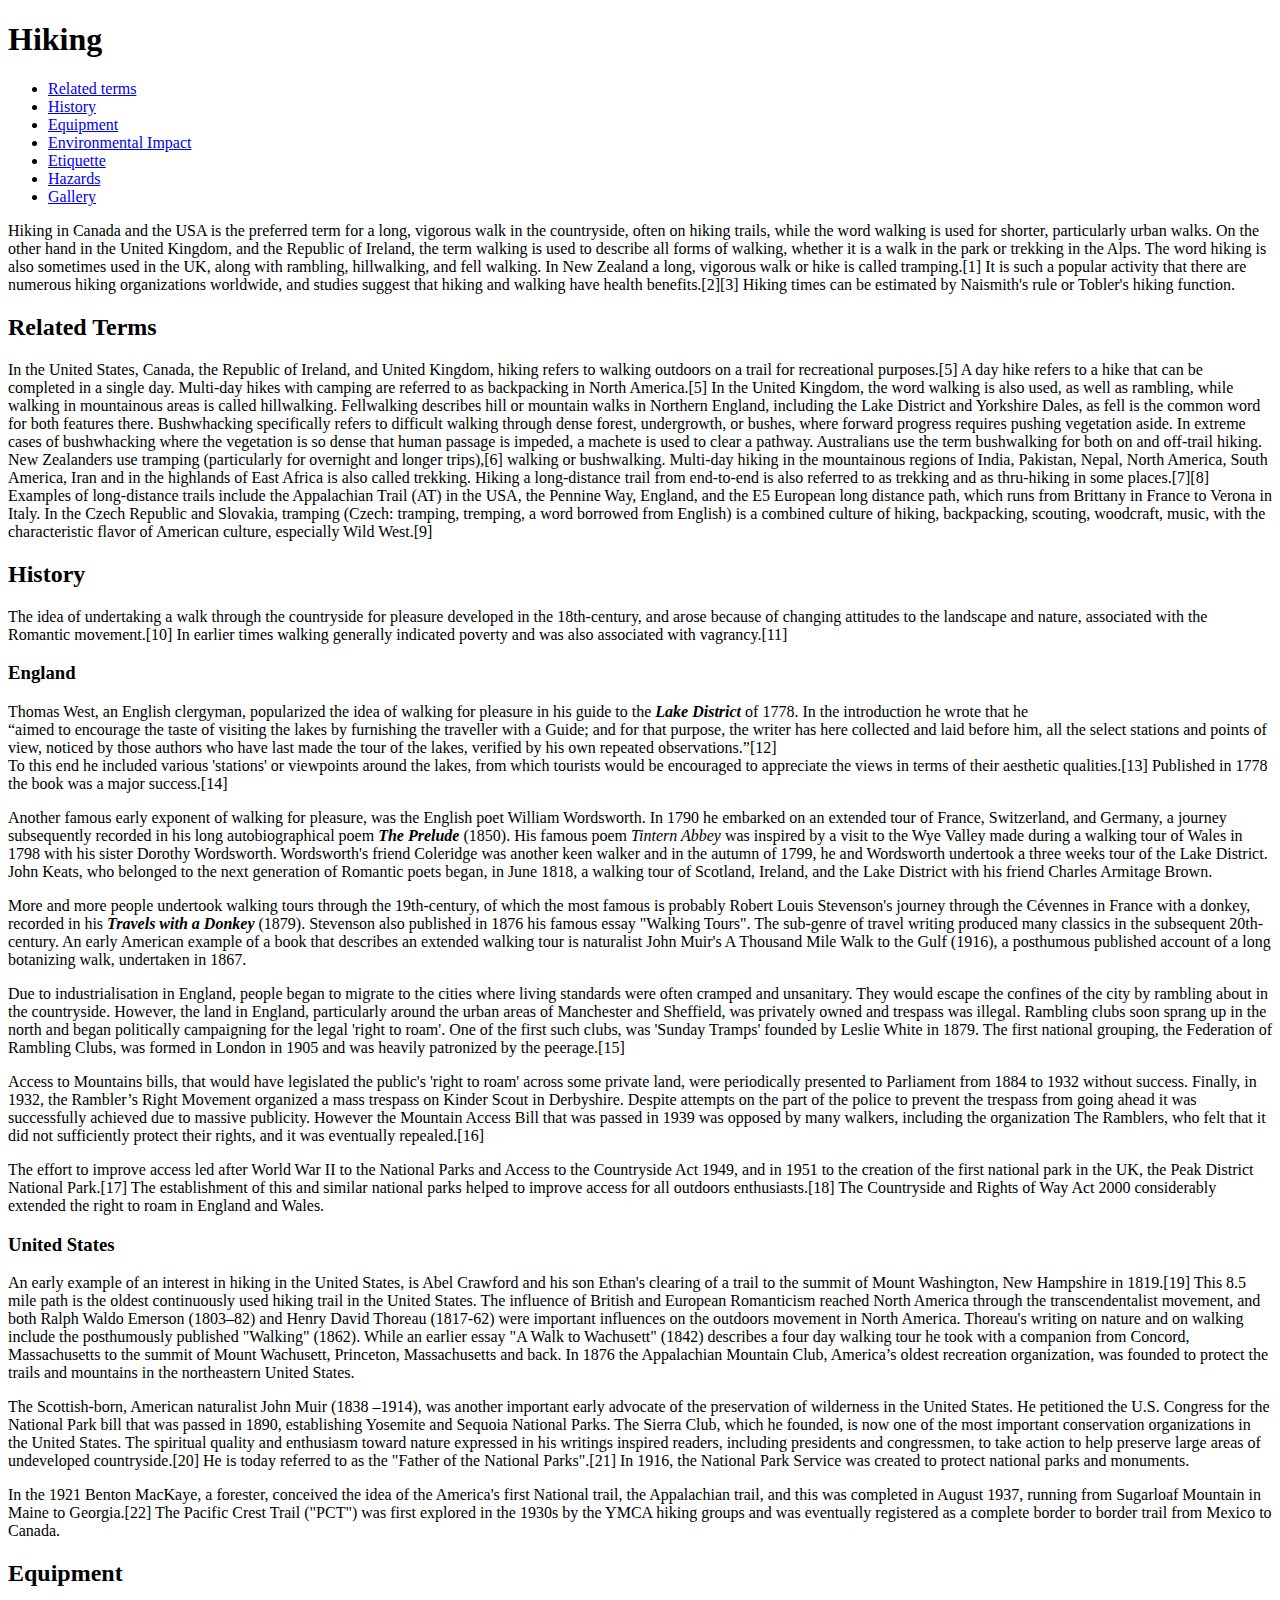
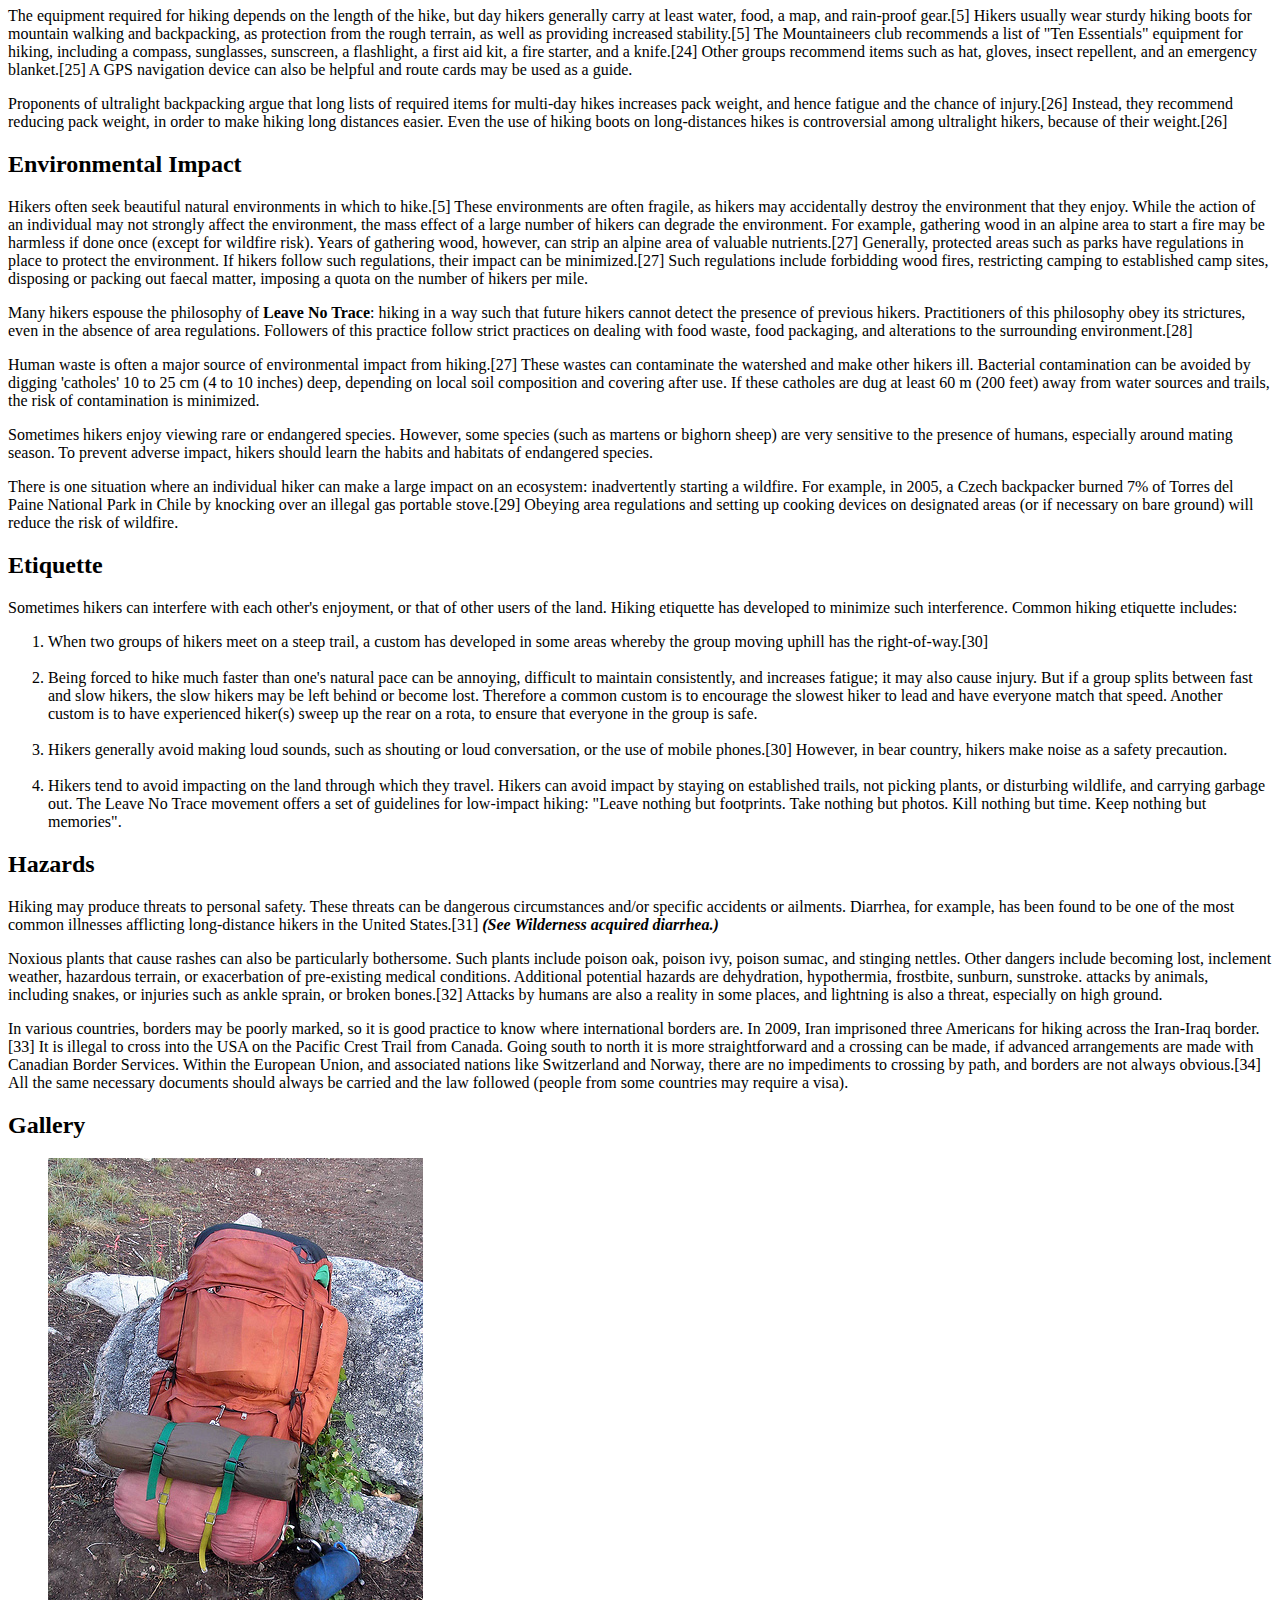
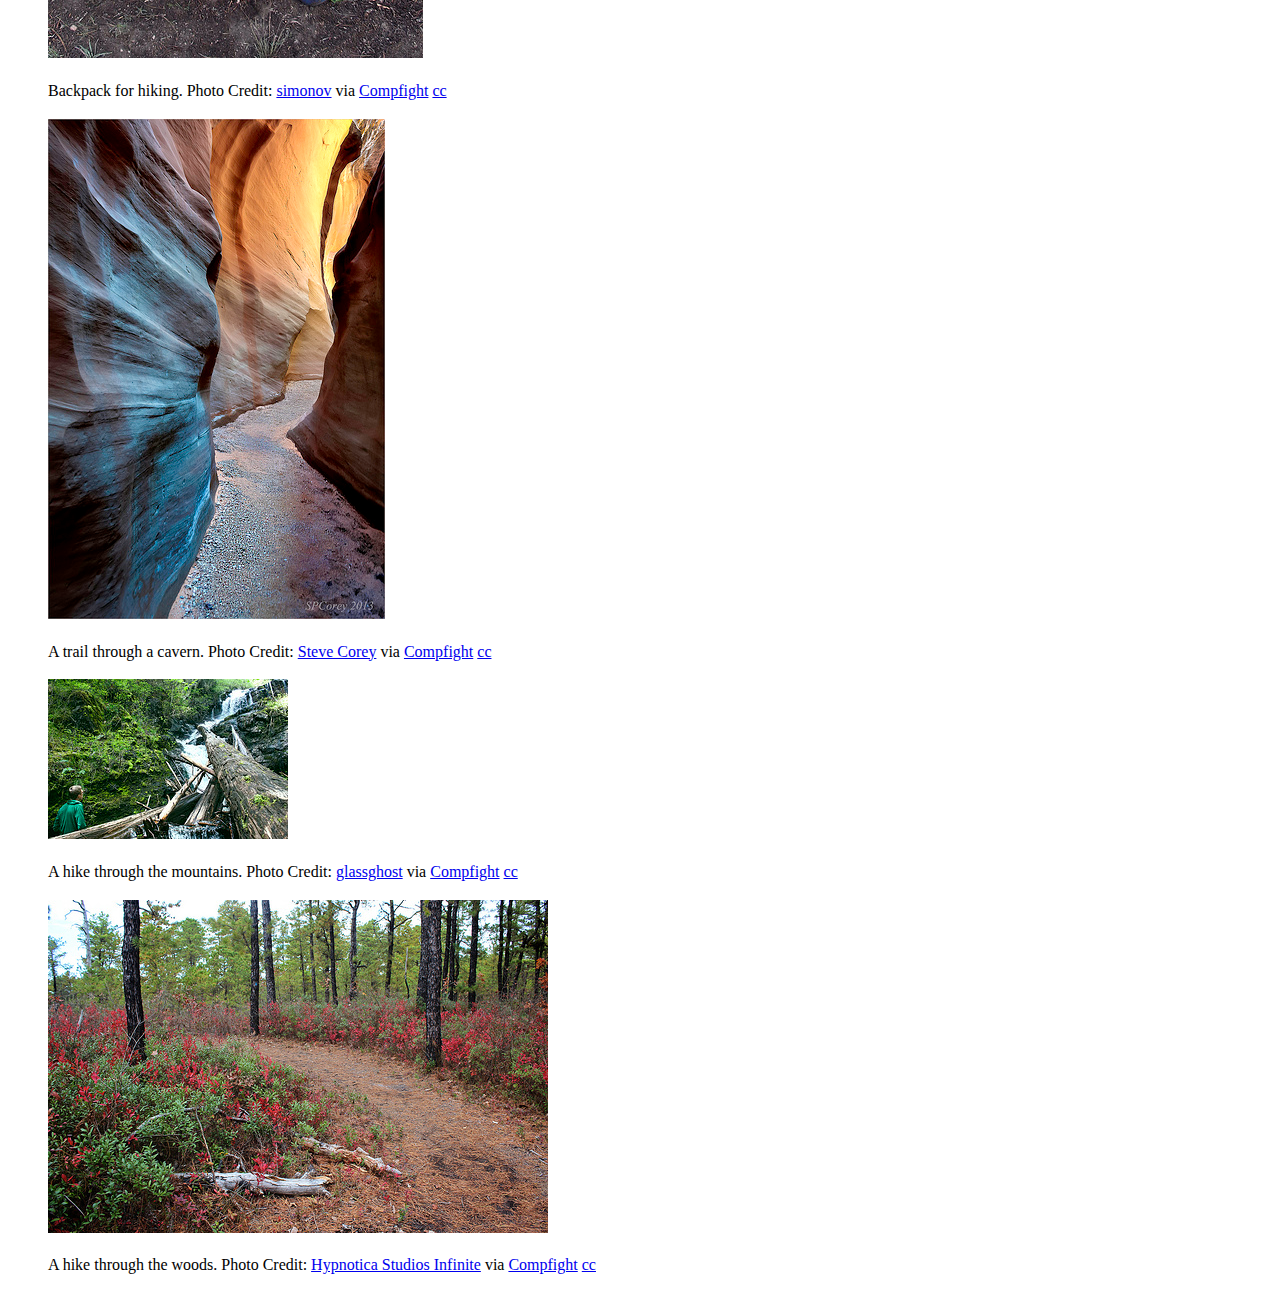
==== Crane-Ashley-final-project1/index.html @ 52a47ed9 "Project 1" ====
<!DOCTYPE html>
<html lang= "en">
<head>
 <meta charset= "utf-8" />
 <title>Hiking</title>
 </head>
 <body>
  <h1 id="top">Hiking</h1>
  <ul>
    <li><a href="#relatedterms">Related terms</a>
    <li><a href="#history">History</a>
    <li><a href="#equipment">Equipment</a>
    <li><a href="#environmentalimpact">Environmental Impact</a>
    <li><a href="#etiquette">Etiquette</a>
    <li><a href="#hazards">Hazards</a>
    <li><a href="#gallery">Gallery</a>
   </ul> 
<p>Hiking in Canada and the USA is the preferred term for a long, vigorous walk in the countryside, often on hiking trails, while the word walking is used for shorter, particularly urban walks. On the other hand in the United Kingdom, and the Republic of Ireland, the term walking is used to describe all forms of walking, whether it is a walk in the park or trekking in the Alps. The word hiking is also sometimes used in the UK, along with rambling, hillwalking, and fell walking. In New Zealand a long, vigorous walk or hike is called tramping.[1] It is such a popular activity that there are numerous hiking organizations worldwide, and studies suggest that hiking and walking have health benefits.[2][3] Hiking times can be estimated by Naismith's rule or Tobler's hiking function.</p>
<h2 id="relatedterms">Related Terms</h2>
  <p>In the United States, Canada, the Republic of Ireland, and United Kingdom, hiking refers to walking outdoors on a trail for recreational purposes.[5] A day hike refers to a hike that can be completed in a single day. Multi-day hikes with camping are referred to as backpacking in North America.[5] In the United Kingdom, the word walking is also used, as well as rambling, while walking in mountainous areas is called hillwalking. Fellwalking describes hill or mountain walks in Northern England, including the Lake District and Yorkshire Dales, as fell is the common word for both features there. Bushwhacking specifically refers to difficult walking through dense forest, undergrowth, or bushes, where forward progress requires pushing vegetation aside. In extreme cases of bushwhacking where the vegetation is so dense that human passage is impeded, a machete is used to clear a pathway. Australians use the term bushwalking for both on and off-trail hiking. New Zealanders use tramping (particularly for overnight and longer trips),[6] walking or bushwalking. Multi-day hiking in the mountainous regions of India, Pakistan, Nepal, North America, South America, Iran and in the highlands of East Africa is also called trekking. Hiking a long-distance trail from end-to-end is also referred to as trekking and as thru-hiking in some places.[7][8] Examples of long-distance trails include the Appalachian Trail (AT) in the USA, the Pennine Way, England, and the E5 European long distance path, which runs from Brittany in France to Verona in Italy.
In the Czech Republic and Slovakia, tramping (Czech: tramping, tremping, a word borrowed from English) is a combined culture of hiking, backpacking, scouting, woodcraft, music, with the characteristic flavor of American culture, especially Wild West.[9]</p>
<h2 id="history">History</h2>
<p>The idea of undertaking a walk through the countryside for pleasure developed in the 18th-century, and arose because of changing attitudes to the landscape and nature, associated with the Romantic movement.[10] In earlier times walking generally indicated poverty and was also associated with vagrancy.[11]</p>
<h3>England</h3>
<p>Thomas West, an English clergyman, popularized the idea of walking for pleasure in his guide to the <em><strong>Lake District</strong></em> of 1778. In the introduction he wrote that he <br /> <q>aimed

to encourage the taste of visiting the lakes by furnishing the traveller with a Guide; and for that purpose, the writer has here collected and laid before him, all the select stations and points of view, noticed by those authors who have last made the tour of the lakes, verified by his own repeated observations.</q>[12] <br />

To this end he included various 'stations' or viewpoints around the lakes, from which tourists would be encouraged to appreciate the views in terms of their aesthetic qualities.[13] Published in 1778 the book was a major success.[14]</p>

<p>Another famous early exponent of walking for pleasure, was the English poet William Wordsworth. In 1790 he embarked on an extended tour of France, Switzerland, and Germany, a journey subsequently recorded in his long autobiographical poem <em><strong>The Prelude</strong></em> (1850). His famous poem <em>Tintern Abbey</em> was inspired by a visit to the Wye Valley made during a walking tour of Wales in 1798 with his sister Dorothy Wordsworth. Wordsworth's friend Coleridge was another keen walker and in the autumn of 1799, he and Wordsworth undertook a three weeks tour of the Lake District. John Keats, who belonged to the next generation of Romantic poets began, in June 1818, a walking tour of Scotland, Ireland, and the Lake District with his friend Charles Armitage Brown.</p>

<p>More and more people undertook walking tours through the 19th-century, of which the most famous is probably Robert Louis Stevenson's journey through the Cévennes in France with a donkey, recorded in his <em><strong>Travels with a Donkey</strong></em> (1879). Stevenson also published in 1876 his famous essay "Walking Tours". The sub-genre of travel writing produced many classics in the subsequent 20th-century. An early American example of a book that describes an extended walking tour is naturalist John Muir's A Thousand Mile Walk to the Gulf (1916), a posthumous published account of a long botanizing walk, undertaken in 1867.</p>

<p>Due to industrialisation in England, people began to migrate to the cities where living standards were often cramped and unsanitary. They would escape the confines of the city by rambling about in the countryside. However, the land in England, particularly around the urban areas of Manchester and Sheffield, was privately owned and trespass was illegal. Rambling clubs soon sprang up in the north and began politically campaigning for the legal 'right to roam'. One of the first such clubs, was 'Sunday Tramps' founded by Leslie White in 1879. The first national grouping, the Federation of Rambling Clubs, was formed in London in 1905 and was heavily patronized by the peerage.[15]</p>

<p>Access to Mountains bills, that would have legislated the public's 'right to roam' across some private land, were periodically presented to Parliament from 1884 to 1932 without success. Finally, in 1932, the Rambler’s Right Movement organized a mass trespass on Kinder Scout in Derbyshire. Despite attempts on the part of the police to prevent the trespass from going ahead it was successfully achieved due to massive publicity. However the Mountain Access Bill that was passed in 1939 was opposed by many walkers, including the organization The Ramblers, who felt that it did not sufficiently protect their rights, and it was eventually repealed.[16]</p>

<p>The effort to improve access led after World War II to the National Parks and Access to the Countryside Act 1949, and in 1951 to the creation of the first national park in the UK, the Peak District National Park.[17] The establishment of this and similar national parks helped to improve access for all outdoors enthusiasts.[18] The Countryside and Rights of Way Act 2000 considerably extended the right to roam in England and Wales.</p>
<h3>United States</h3>
<p>An early example of an interest in hiking in the United States, is Abel Crawford and his son Ethan's clearing of a trail to the summit of Mount Washington, New Hampshire in 1819.[19] This 8.5 mile path is the oldest continuously used hiking trail in the United States. The influence of British and European Romanticism reached North America through the transcendentalist movement, and both Ralph Waldo Emerson (1803–82) and Henry David Thoreau (1817-62) were important influences on the outdoors movement in North America. Thoreau's writing on nature and on walking include the posthumously published "Walking" (1862). While an earlier essay "A Walk to Wachusett" (1842) describes a four day walking tour he took with a companion from Concord, Massachusetts to the summit of Mount Wachusett, Princeton, Massachusetts and back. In 1876 the Appalachian Mountain Club, America’s oldest recreation organization, was founded to protect the trails and mountains in the northeastern United States.</p>
<p>The Scottish-born, American naturalist John Muir (1838 –1914), was another important early advocate of the preservation of wilderness in the United States. He petitioned the U.S. Congress for the National Park bill that was passed in 1890, establishing Yosemite and Sequoia National Parks. The Sierra Club, which he founded, is now one of the most important conservation organizations in the United States. The spiritual quality and enthusiasm toward nature expressed in his writings inspired readers, including presidents and congressmen, to take action to help preserve large areas of undeveloped countryside.[20] He is today referred to as the "Father of the National Parks".[21] In 1916, the National Park Service was created to protect national parks and monuments.</p>
<p>In the 1921 Benton MacKaye, a forester, conceived the idea of the America's first National trail, the Appalachian trail, and this was completed in August 1937, running from Sugarloaf Mountain in Maine to Georgia.[22] The Pacific Crest Trail ("PCT") was first explored in the 1930s by the YMCA hiking groups and was eventually registered as a complete border to border trail from Mexico to Canada. </p>
<h2 id="equipment">Equipment</h2>
<p>The equipment required for hiking depends on the length of the hike, but day hikers generally carry at least water, food, a map, and rain-proof gear.[5] Hikers usually wear sturdy hiking boots for mountain walking and backpacking, as protection from the rough terrain, as well as providing increased stability.[5] The Mountaineers club recommends a list of "Ten Essentials" equipment for hiking, including a compass, sunglasses, sunscreen, a flashlight, a first aid kit, a fire starter, and a knife.[24] Other groups recommend items such as hat, gloves, insect repellent, and an emergency blanket.[25] A GPS navigation device can also be helpful and route cards may be used as a guide.</p>
<p>Proponents of ultralight backpacking argue that long lists of required items for multi-day hikes increases pack weight, and hence fatigue and the chance of injury.[26] Instead, they recommend reducing pack weight, in order to make hiking long distances easier. Even the use of hiking boots on long-distances hikes is controversial among ultralight hikers, because of their weight.[26]</p>
<h2 id="environmentalimpact">Environmental Impact</h2>
<p>Hikers often seek beautiful natural environments in which to hike.[5] 
These environments are often fragile, as hikers may accidentally destroy the environment that they enjoy. While the action of an individual may not strongly affect the environment, the mass effect of a large number of hikers can degrade the environment. For example, gathering wood in an alpine area to start a fire may be harmless if done once (except for wildfire risk).
Years of gathering wood, however, can strip an alpine area of valuable nutrients.[27] 
Generally, protected areas such as parks have regulations in place to protect the environment. If hikers follow such regulations, their impact can be minimized.[27] Such regulations include forbidding wood fires, restricting camping to established camp sites, disposing or packing out faecal matter, imposing a quota on the number of hikers per mile.</p>
<p>Many hikers espouse the philosophy of <strong>Leave No Trace</strong>: hiking in a way such that future hikers cannot detect the presence of previous hikers. Practitioners of this philosophy obey its strictures, even in the absence of area regulations. Followers of this practice follow strict practices on dealing with food waste, food packaging, and alterations to the surrounding environment.[28]</p>
<p>Human waste is often a major source of environmental impact from hiking.[27] These wastes can contaminate the watershed and make other hikers ill. Bacterial contamination can be avoided by digging 'catholes' 10 to 25 cm (4 to 10 inches) deep, depending on local soil composition and covering after use. If these catholes are dug at least 60 m (200 feet) away from water sources and trails, the risk of contamination is minimized.</p>
<p>Sometimes hikers enjoy viewing rare or endangered species. However, some species (such as martens or bighorn sheep) are very sensitive to the presence of humans, especially around mating season. To prevent adverse impact, hikers should learn the habits and habitats of endangered species.</p>
<p>There is one situation where an individual hiker can make a large impact on an ecosystem: inadvertently starting a wildfire. For example, in 2005, a Czech backpacker burned 7% of Torres del Paine National Park in Chile by knocking over an illegal gas portable stove.[29] Obeying area regulations and setting up cooking devices on designated areas (or if necessary on bare ground) will reduce the risk of wildfire.</p>
<h2 id="etiquette">Etiquette</h2>
<p>Sometimes hikers can interfere with each other's enjoyment, or that of other users of the land. Hiking etiquette has developed to minimize such interference. Common hiking etiquette includes:</p>
<ol>
  <li>When two groups of hikers meet on a steep trail, a custom has developed in some areas whereby the group moving uphill has the right-of-way.[30]</li> <br />
  <li>Being forced to hike much faster than one's natural pace can be annoying, difficult to maintain consistently, and increases fatigue; it may also cause injury. But if a group splits between fast and slow hikers, the slow hikers may be left behind or become lost. Therefore a common custom is to encourage the slowest hiker to lead and have everyone match that speed. Another custom is to have experienced hiker(s) sweep up the rear on a rota, to ensure that everyone in the group is safe.</li> <br />
  <li>Hikers generally avoid making loud sounds, such as shouting or loud conversation, or the use of mobile phones.[30] However, in bear country, hikers make noise as a safety precaution.</li> <br />
  <li>Hikers tend to avoid impacting on the land through which they travel. Hikers can avoid impact by staying on established trails, not picking plants, or disturbing wildlife, and carrying garbage out. The Leave No Trace movement offers a set of guidelines for low-impact hiking: "Leave nothing but footprints. Take nothing but photos. Kill nothing but time. Keep nothing but memories".</li>
</ol>
<h2 id="hazards">Hazards</h2>
<p>Hiking may produce threats to personal safety. These threats can be dangerous circumstances and/or specific accidents or ailments. Diarrhea, for example, has been found to be one of the most common illnesses afflicting long-distance hikers in the United States.[31] <em><strong>(See Wilderness acquired diarrhea.)</strong></em></p>
<p>Noxious plants that cause rashes can also be particularly bothersome. Such plants include poison oak, poison ivy, poison sumac, and stinging nettles. Other dangers include becoming lost, inclement weather, hazardous terrain, or exacerbation of pre-existing medical conditions. Additional potential hazards are dehydration, hypothermia, frostbite, sunburn, sunstroke. attacks by animals, including snakes, or injuries such as ankle sprain, or broken bones.[32] Attacks by humans are also a reality in some places, and lightning is also a threat, especially on high ground.</p>
<p>In various countries, borders may be poorly marked, so it is good practice to know where international borders are. In 2009, Iran imprisoned three Americans for hiking across the Iran-Iraq border.[33] It is illegal to cross into the USA on the Pacific Crest Trail from Canada. Going south to north it is more straightforward and a crossing can be made, if advanced arrangements are made with Canadian Border Services. Within the European Union, and associated nations like Switzerland and Norway, there are no impediments to crossing by path, and borders are not always obvious.[34] All the same necessary documents should always be carried and the law followed (people from some countries may require a visa).</p>
<h2 id="gallery">Gallery</h2>
<figure>
<h3><a href= "images/backpack.jpg"><img src="images/backpack.jpg" alt="Equipment" title="Backpack" /></a></h3>
<figcaption>Backpack for hiking. Photo Credit: <a href="http://www.flickr.com/photos/26209464@N00/2666025162/">simonov</a> via <a href="http://compfight.com">Compfight</a> <a href="https://creativecommons.org/licenses/by-sa/2.0/">cc</a></figcaption>
<h3><a href="images/caverntrail.jpg"><img src="images/caverntrail.jpg" alt="Cavern Trail" title="Cavern Trail" /></a></h3>
 <figcaption>A trail through a cavern. Photo Credit: <a href="http://www.flickr.com/photos/22016744@N06/8797741845/">Steve Corey</a> via <a href="http://compfight.com">Compfight</a> <a href="https://creativecommons.org/licenses/by-nd/2.0/">cc</a></figcaption>
 <h3><a href="images/mountainhike.jpg"><img src="images/mountainhike.jpg" alt= "Mountain Hike" title="Mountain Hike" /></a></h3>
 <figcaption>A hike through the mountains. Photo Credit: <a href="http://www.flickr.com/photos/27526784@N05/7206098342/">glassghost</a> via <a href="http://compfight.com">Compfight</a> <a href="https://creativecommons.org/licenses/by-nc/2.0/">cc</a></figcaption>
 <h3><a href="images/woodhike.jpg"><img src="images/woodhike.jpg" alt="Wood Hike" title="Wood Hike" /></a></h3>
 <figcaption>A hike through the woods. Photo Credit: <a href="http://www.flickr.com/photos/15119648@N04/10675157916/">Hypnotica Studios Infinite</a> via <a href="http://compfight.com">Compfight</a> <a href="https://creativecommons.org/licenses/by/2.0/">cc</a>
 </figure>
  
 </body>
 </html>
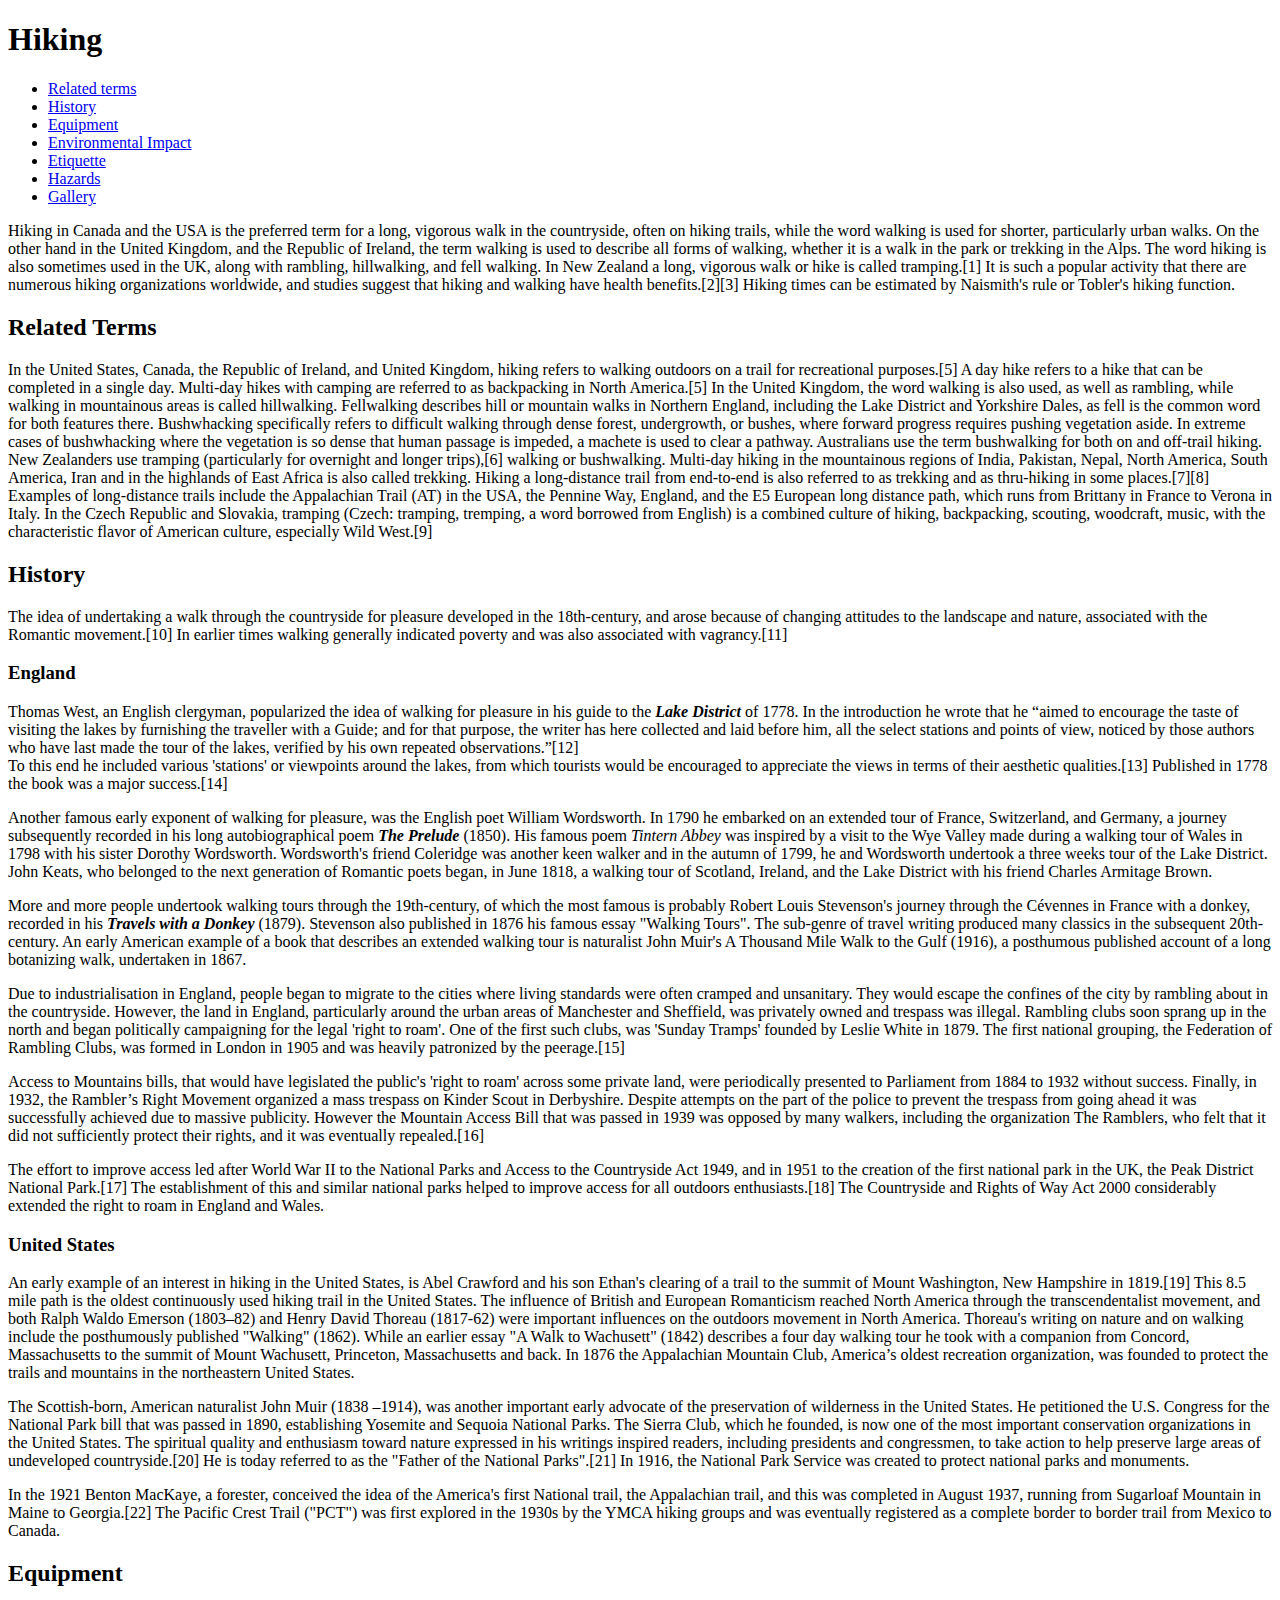
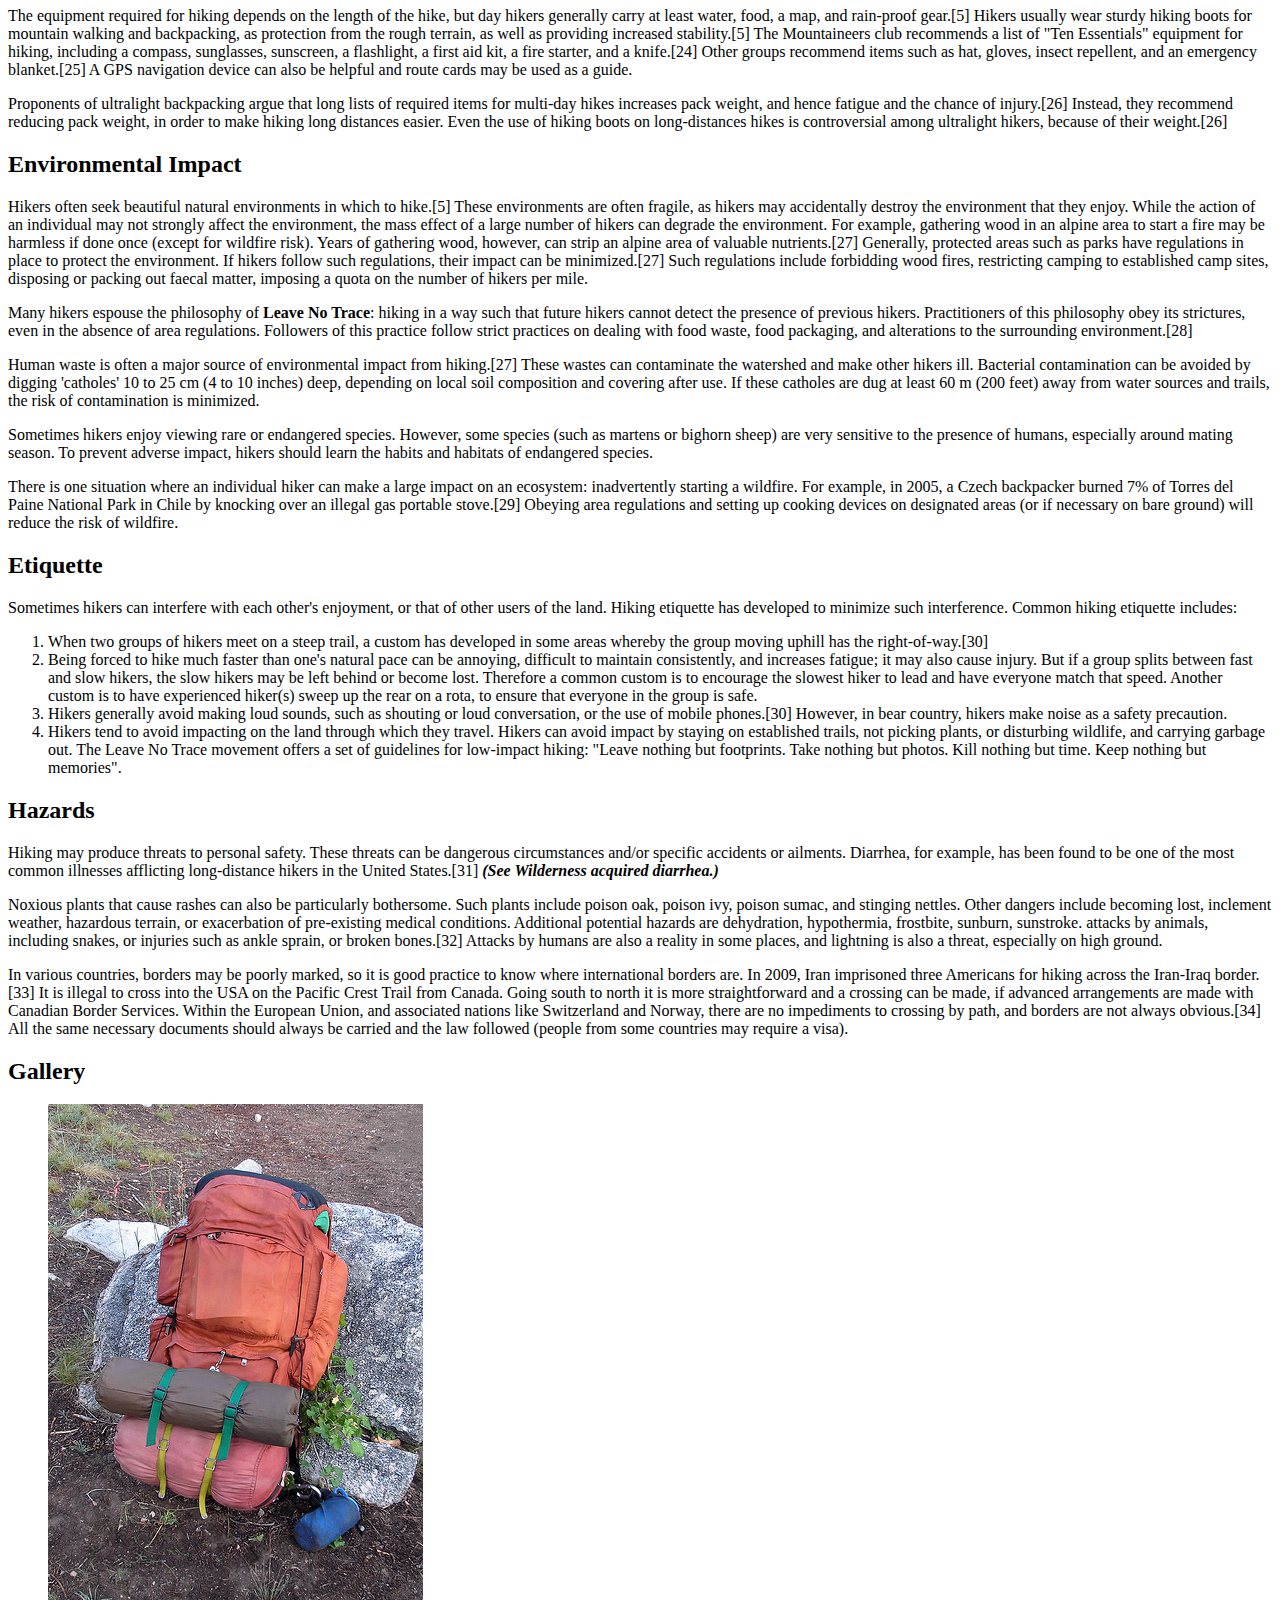
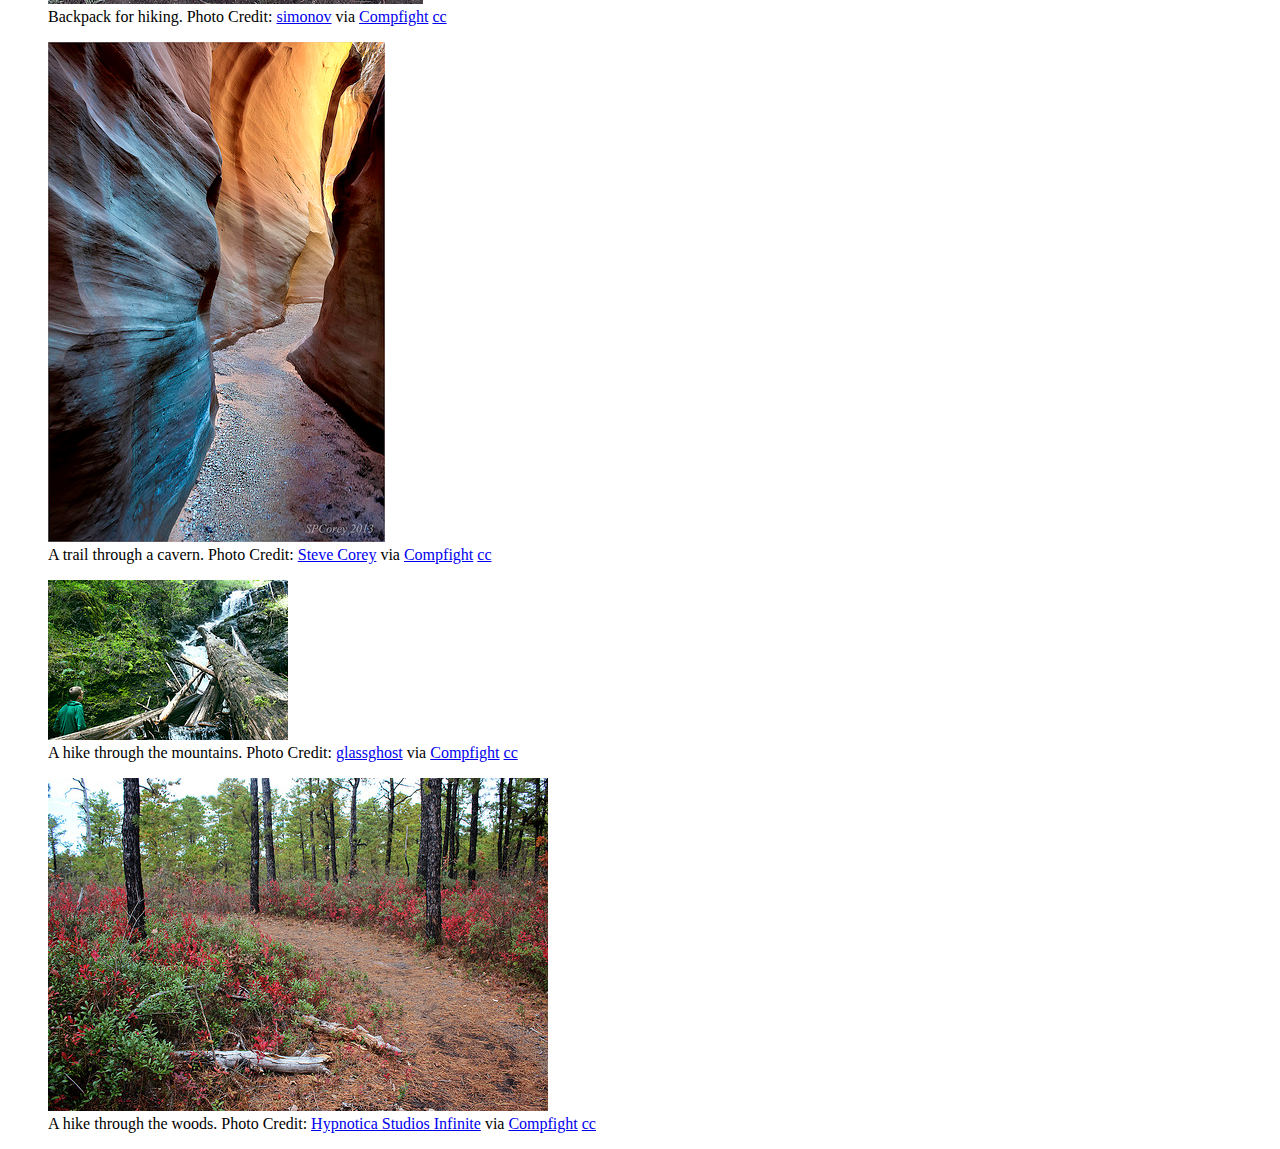
==== commit dc765387: "Updated HTML code to make sure it validates" ====
--- a/Crane-Ashley-final-project1/index.html
+++ b/Crane-Ashley-final-project1/index.html
@@ -22,7 +22,7 @@
 <h2 id="history">History</h2>
 <p>The idea of undertaking a walk through the countryside for pleasure developed in the 18th-century, and arose because of changing attitudes to the landscape and nature, associated with the Romantic movement.[10] In earlier times walking generally indicated poverty and was also associated with vagrancy.[11]</p>
 <h3>England</h3>
-<p>Thomas West, an English clergyman, popularized the idea of walking for pleasure in his guide to the <em><strong>Lake District</strong></em> of 1778. In the introduction he wrote that he <br /> <q>aimed
+<p>Thomas West, an English clergyman, popularized the idea of walking for pleasure in his guide to the <em><strong>Lake District</strong></em> of 1778. In the introduction he wrote that he <q>aimed
 
 to encourage the taste of visiting the lakes by furnishing the traveller with a Guide; and for that purpose, the writer has here collected and laid before him, all the select stations and points of view, noticed by those authors who have last made the tour of the lakes, verified by his own repeated observations.</q>[12] <br />
 
@@ -56,9 +56,9 @@
 <h2 id="etiquette">Etiquette</h2>
 <p>Sometimes hikers can interfere with each other's enjoyment, or that of other users of the land. Hiking etiquette has developed to minimize such interference. Common hiking etiquette includes:</p>
 <ol>
-  <li>When two groups of hikers meet on a steep trail, a custom has developed in some areas whereby the group moving uphill has the right-of-way.[30]</li> <br />
-  <li>Being forced to hike much faster than one's natural pace can be annoying, difficult to maintain consistently, and increases fatigue; it may also cause injury. But if a group splits between fast and slow hikers, the slow hikers may be left behind or become lost. Therefore a common custom is to encourage the slowest hiker to lead and have everyone match that speed. Another custom is to have experienced hiker(s) sweep up the rear on a rota, to ensure that everyone in the group is safe.</li> <br />
-  <li>Hikers generally avoid making loud sounds, such as shouting or loud conversation, or the use of mobile phones.[30] However, in bear country, hikers make noise as a safety precaution.</li> <br />
+  <li>When two groups of hikers meet on a steep trail, a custom has developed in some areas whereby the group moving uphill has the right-of-way.[30]</li>
+  <li>Being forced to hike much faster than one's natural pace can be annoying, difficult to maintain consistently, and increases fatigue; it may also cause injury. But if a group splits between fast and slow hikers, the slow hikers may be left behind or become lost. Therefore a common custom is to encourage the slowest hiker to lead and have everyone match that speed. Another custom is to have experienced hiker(s) sweep up the rear on a rota, to ensure that everyone in the group is safe.</li>
+  <li>Hikers generally avoid making loud sounds, such as shouting or loud conversation, or the use of mobile phones.[30] However, in bear country, hikers make noise as a safety precaution.</li>
   <li>Hikers tend to avoid impacting on the land through which they travel. Hikers can avoid impact by staying on established trails, not picking plants, or disturbing wildlife, and carrying garbage out. The Leave No Trace movement offers a set of guidelines for low-impact hiking: "Leave nothing but footprints. Take nothing but photos. Kill nothing but time. Keep nothing but memories".</li>
 </ol>
 <h2 id="hazards">Hazards</h2>
@@ -67,14 +67,21 @@
 <p>In various countries, borders may be poorly marked, so it is good practice to know where international borders are. In 2009, Iran imprisoned three Americans for hiking across the Iran-Iraq border.[33] It is illegal to cross into the USA on the Pacific Crest Trail from Canada. Going south to north it is more straightforward and a crossing can be made, if advanced arrangements are made with Canadian Border Services. Within the European Union, and associated nations like Switzerland and Norway, there are no impediments to crossing by path, and borders are not always obvious.[34] All the same necessary documents should always be carried and the law followed (people from some countries may require a visa).</p>
 <h2 id="gallery">Gallery</h2>
 <figure>
-<h3><a href= "images/backpack.jpg"><img src="images/backpack.jpg" alt="Equipment" title="Backpack" /></a></h3>
-<figcaption>Backpack for hiking. Photo Credit: <a href="http://www.flickr.com/photos/26209464@N00/2666025162/">simonov</a> via <a href="http://compfight.com">Compfight</a> <a href="https://creativecommons.org/licenses/by-sa/2.0/">cc</a></figcaption>
-<h3><a href="images/caverntrail.jpg"><img src="images/caverntrail.jpg" alt="Cavern Trail" title="Cavern Trail" /></a></h3>
- <figcaption>A trail through a cavern. Photo Credit: <a href="http://www.flickr.com/photos/22016744@N06/8797741845/">Steve Corey</a> via <a href="http://compfight.com">Compfight</a> <a href="https://creativecommons.org/licenses/by-nd/2.0/">cc</a></figcaption>
- <h3><a href="images/mountainhike.jpg"><img src="images/mountainhike.jpg" alt= "Mountain Hike" title="Mountain Hike" /></a></h3>
- <figcaption>A hike through the mountains. Photo Credit: <a href="http://www.flickr.com/photos/27526784@N05/7206098342/">glassghost</a> via <a href="http://compfight.com">Compfight</a> <a href="https://creativecommons.org/licenses/by-nc/2.0/">cc</a></figcaption>
- <h3><a href="images/woodhike.jpg"><img src="images/woodhike.jpg" alt="Wood Hike" title="Wood Hike" /></a></h3>
- <figcaption>A hike through the woods. Photo Credit: <a href="http://www.flickr.com/photos/15119648@N04/10675157916/">Hypnotica Studios Infinite</a> via <a href="http://compfight.com">Compfight</a> <a href="https://creativecommons.org/licenses/by/2.0/">cc</a>
+  <a href= "images/backpack.jpg"><img src="images/backpack.jpg" alt="Equipment" title="Backpack" /></a>
+   <figcaption>Backpack for hiking. Photo Credit: <a href="http://www.flickr.com/photos/26209464@N00/2666025162/">simonov</a> via <a href="http://compfight.com">Compfight</a> <a href="https://creativecommons.org/licenses/by-sa/2.0/">cc</a></figcaption>
+</figure>
+<figure>
+  <a href="images/caverntrail.jpg"><img src="images/caverntrail.jpg" alt="Cavern Trail" title="Cavern Trail" /></a>
+    <figcaption>A trail through a cavern. Photo Credit: <a href="http://www.flickr.com/photos/22016744@N06/8797741845/">Steve Corey</a> via <a href="http://compfight.com">Compfight</a> <a href="https://creativecommons.org/licenses/by-nd/2.0/">cc</a></figcaption>
+</figure>
+<figure> 
+  <a href="images/mountainhike.jpg"><img src="images/mountainhike.jpg" alt= "Mountain Hike" title="Mountain Hike" /></a>
+   <figcaption>A hike through the mountains. Photo Credit: <a href="http://www.flickr.com/photos/27526784@N05/7206098342/">glassghost</a> via <a href="http://compfight.com">Compfight</a> <a href="https://creativecommons.org/licenses/by-nc/2.0/">cc</a></figcaption>
+ </figure>
+ 
+ <figure>
+  <a href="images/woodhike.jpg"><img src="images/woodhike.jpg" alt="Wood Hike" title="Wood Hike" /></a>
+  <figcaption>A hike through the woods. Photo Credit: <a href="http://www.flickr.com/photos/15119648@N04/10675157916/">Hypnotica Studios Infinite</a> via <a href="http://compfight.com">Compfight</a> <a href="https://creativecommons.org/licenses/by/2.0/">cc</a></figcaption>
  </figure>
   
  </body>
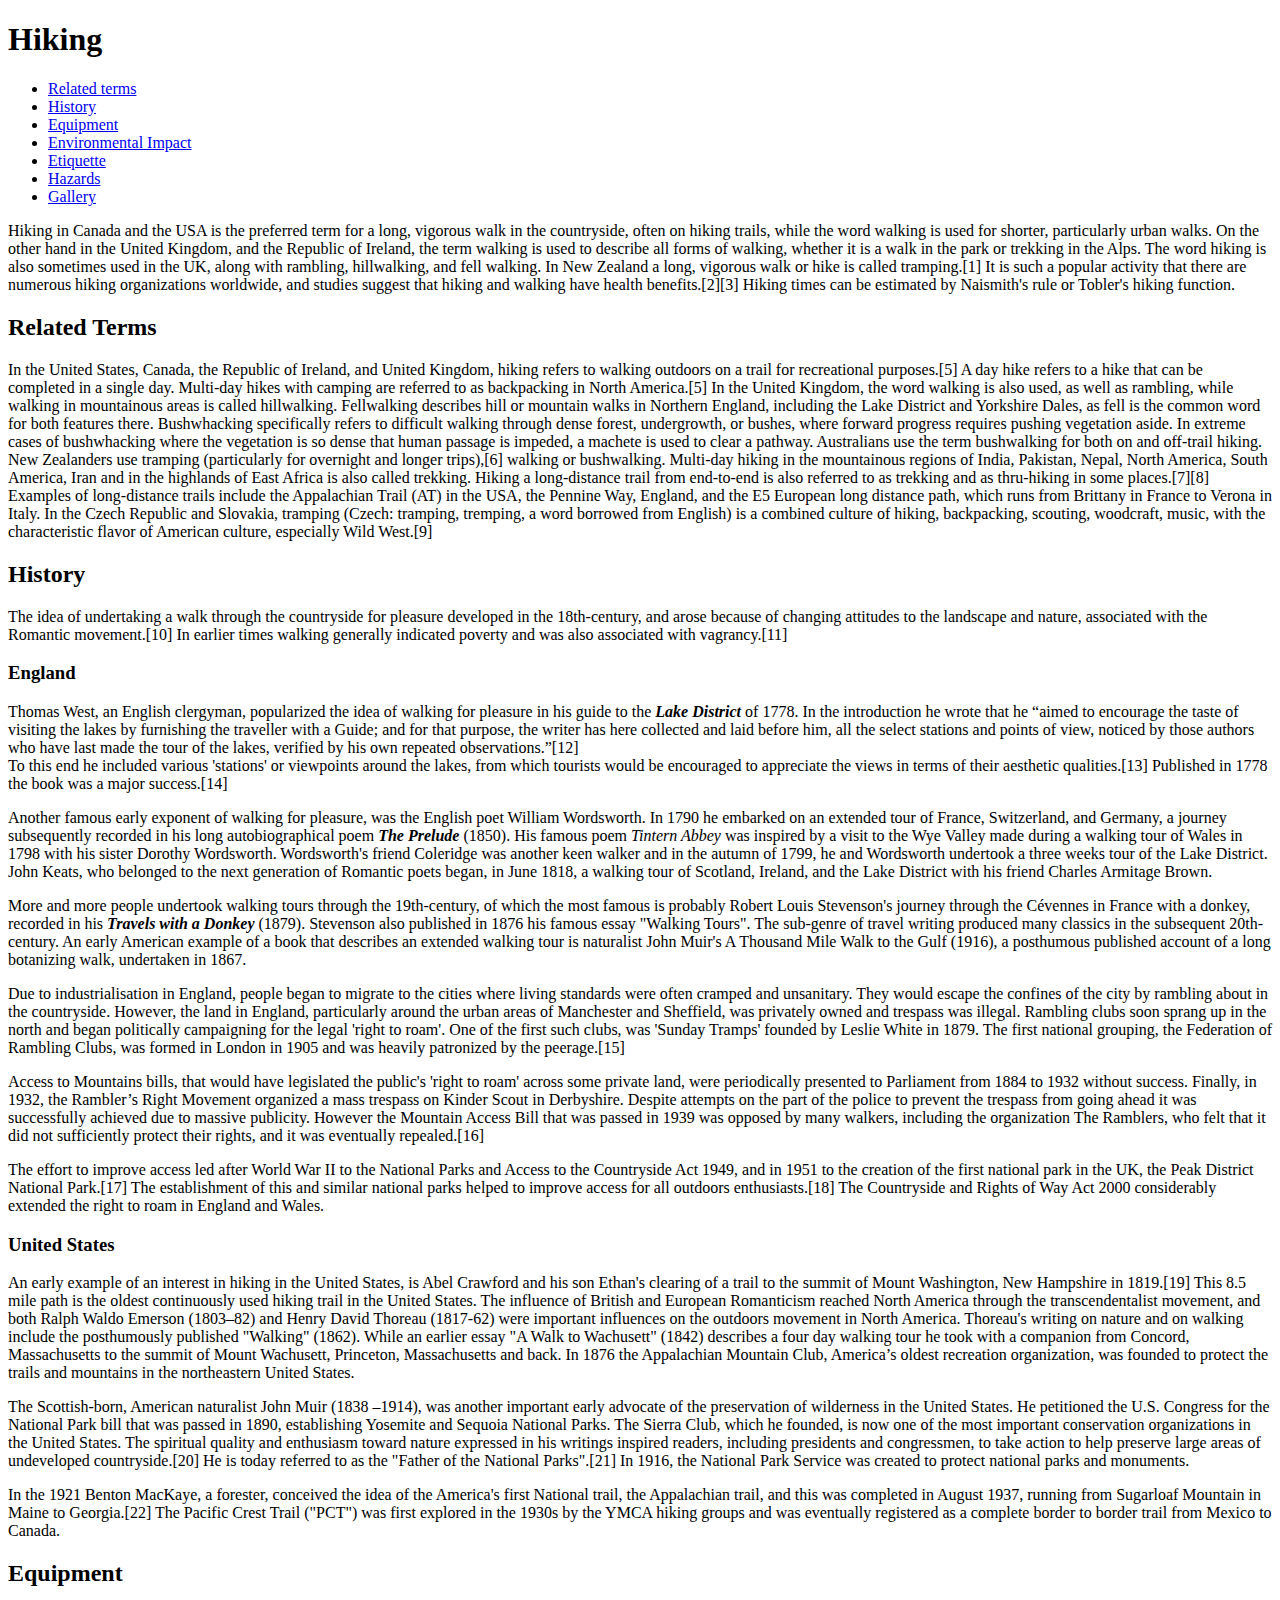
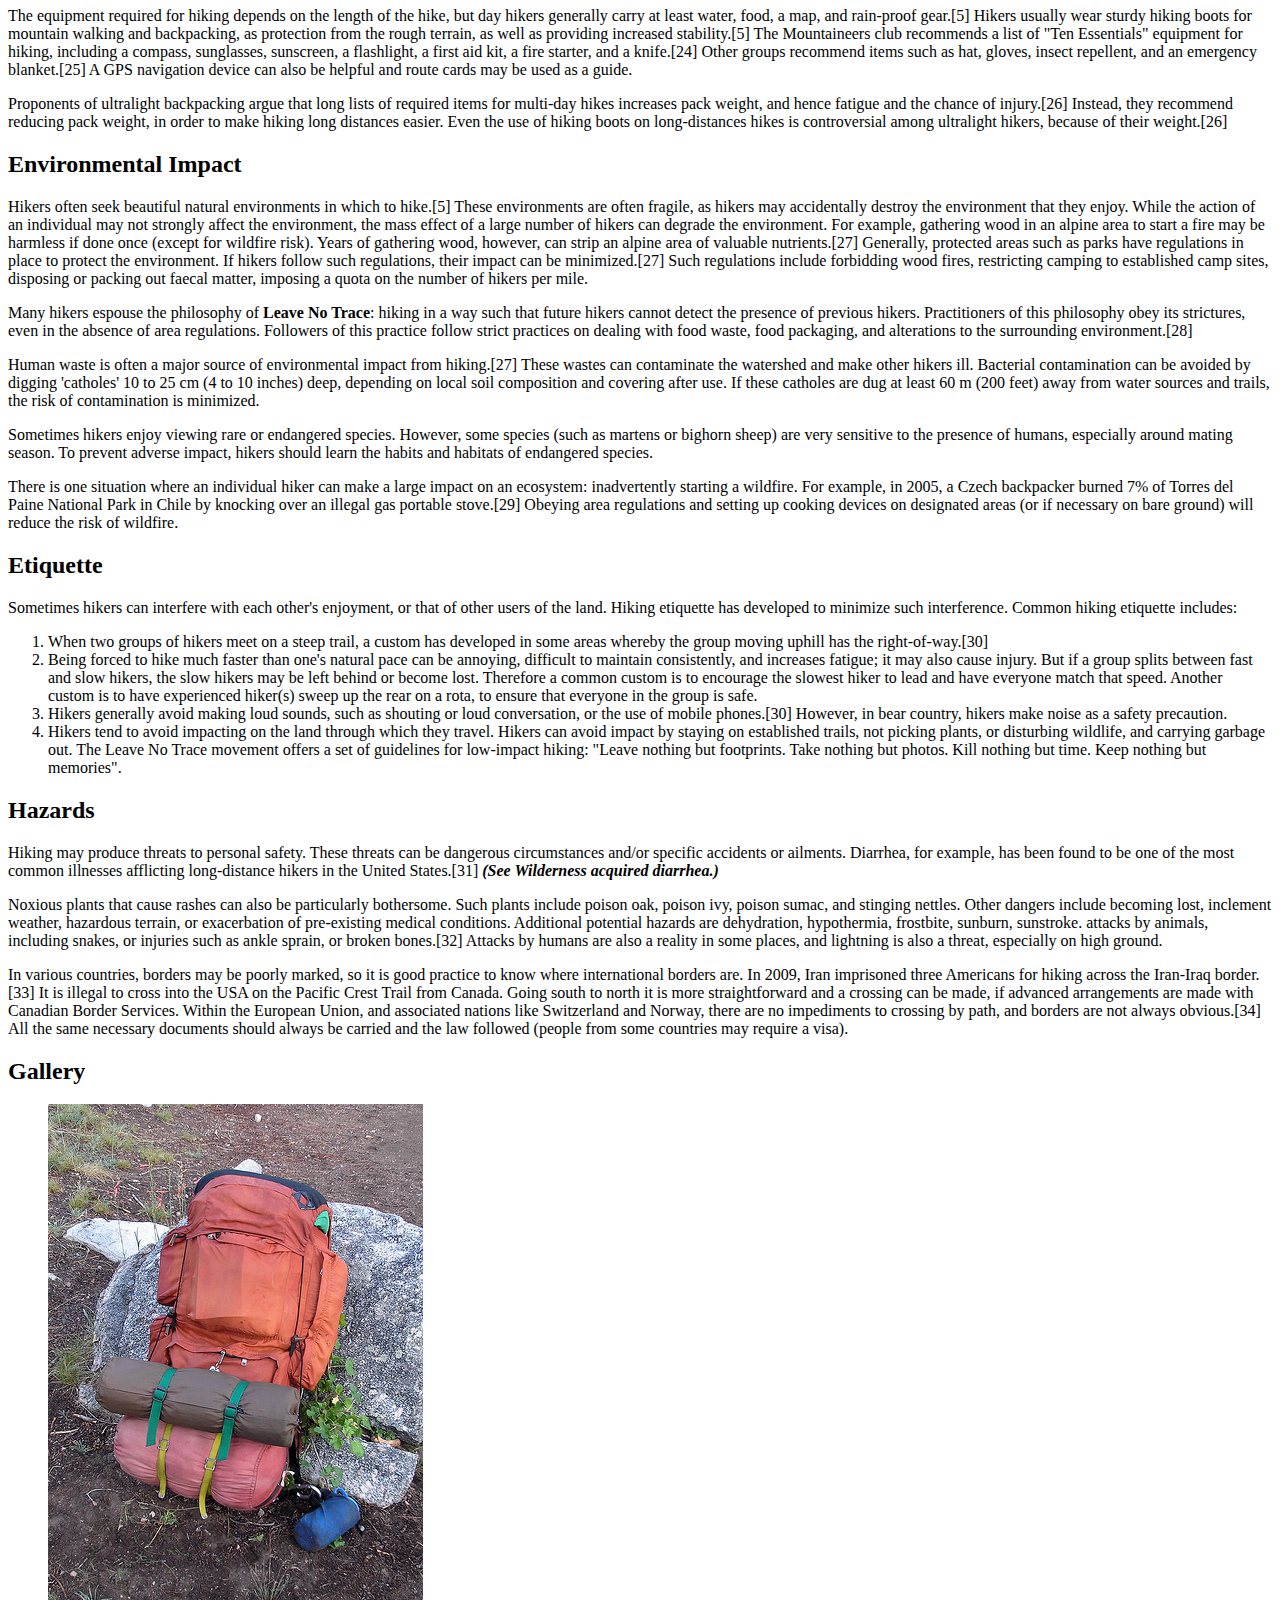
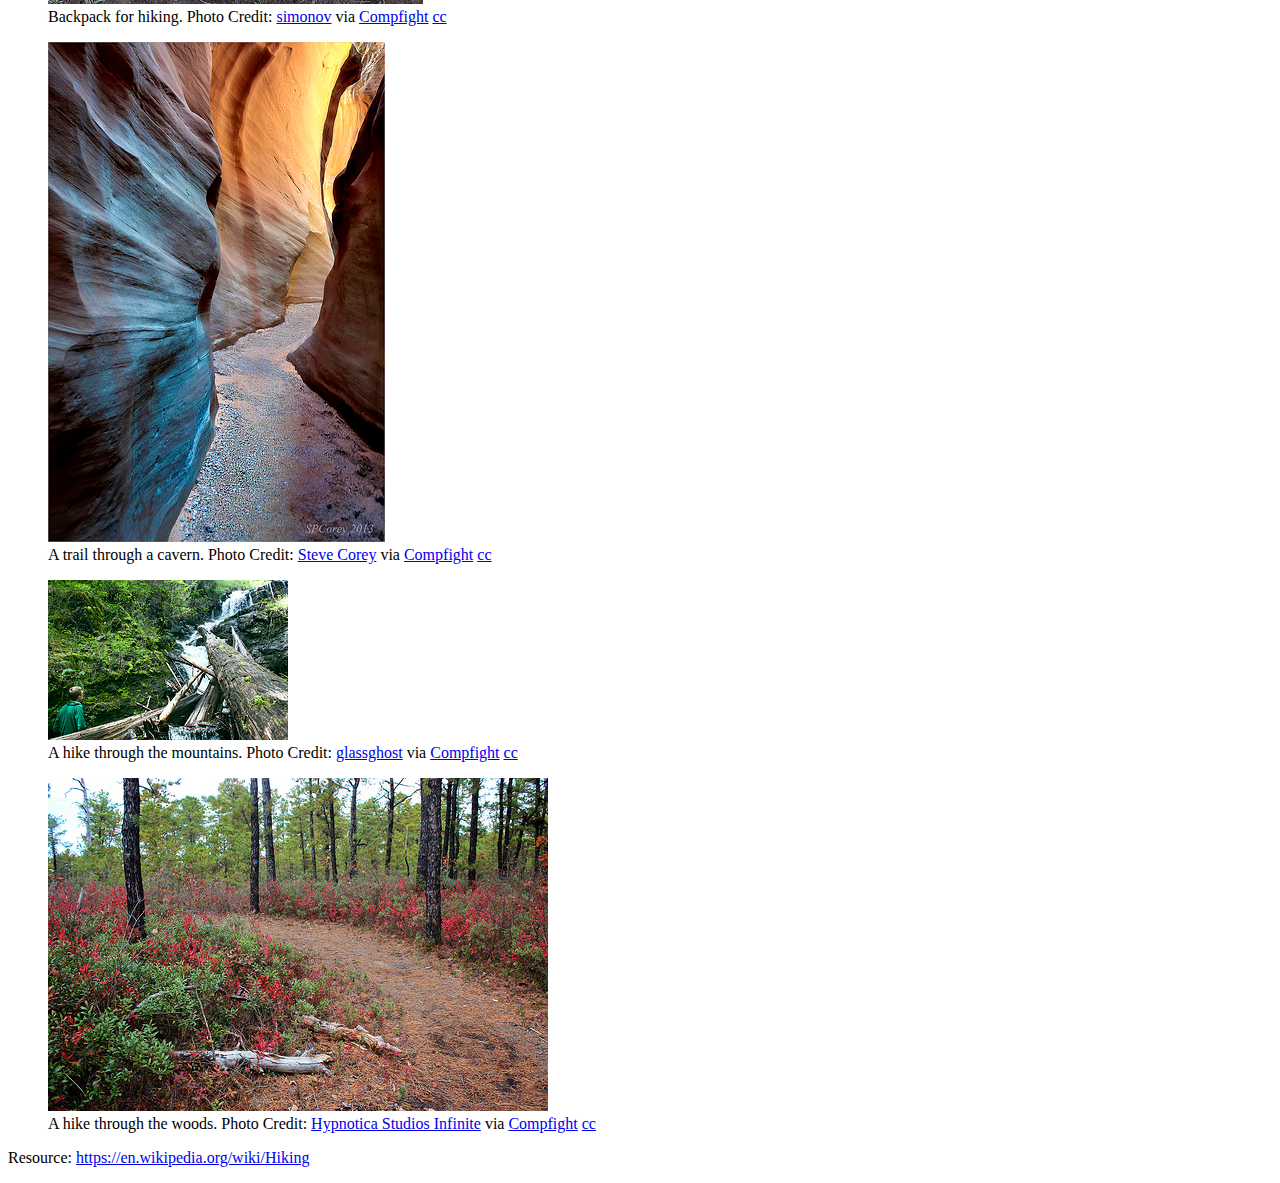
==== commit c002e53e: "added wikipedia resource to code" ====
--- a/Crane-Ashley-final-project1/index.html
+++ b/Crane-Ashley-final-project1/index.html
@@ -83,6 +83,7 @@
   <a href="images/woodhike.jpg"><img src="images/woodhike.jpg" alt="Wood Hike" title="Wood Hike" /></a>
   <figcaption>A hike through the woods. Photo Credit: <a href="http://www.flickr.com/photos/15119648@N04/10675157916/">Hypnotica Studios Infinite</a> via <a href="http://compfight.com">Compfight</a> <a href="https://creativecommons.org/licenses/by/2.0/">cc</a></figcaption>
  </figure>
+ <p> Resource: <a href="https://en.wikipedia.org/wiki/Hiking">https://en.wikipedia.org/wiki/Hiking</a></p>
   
  </body>
  </html> 